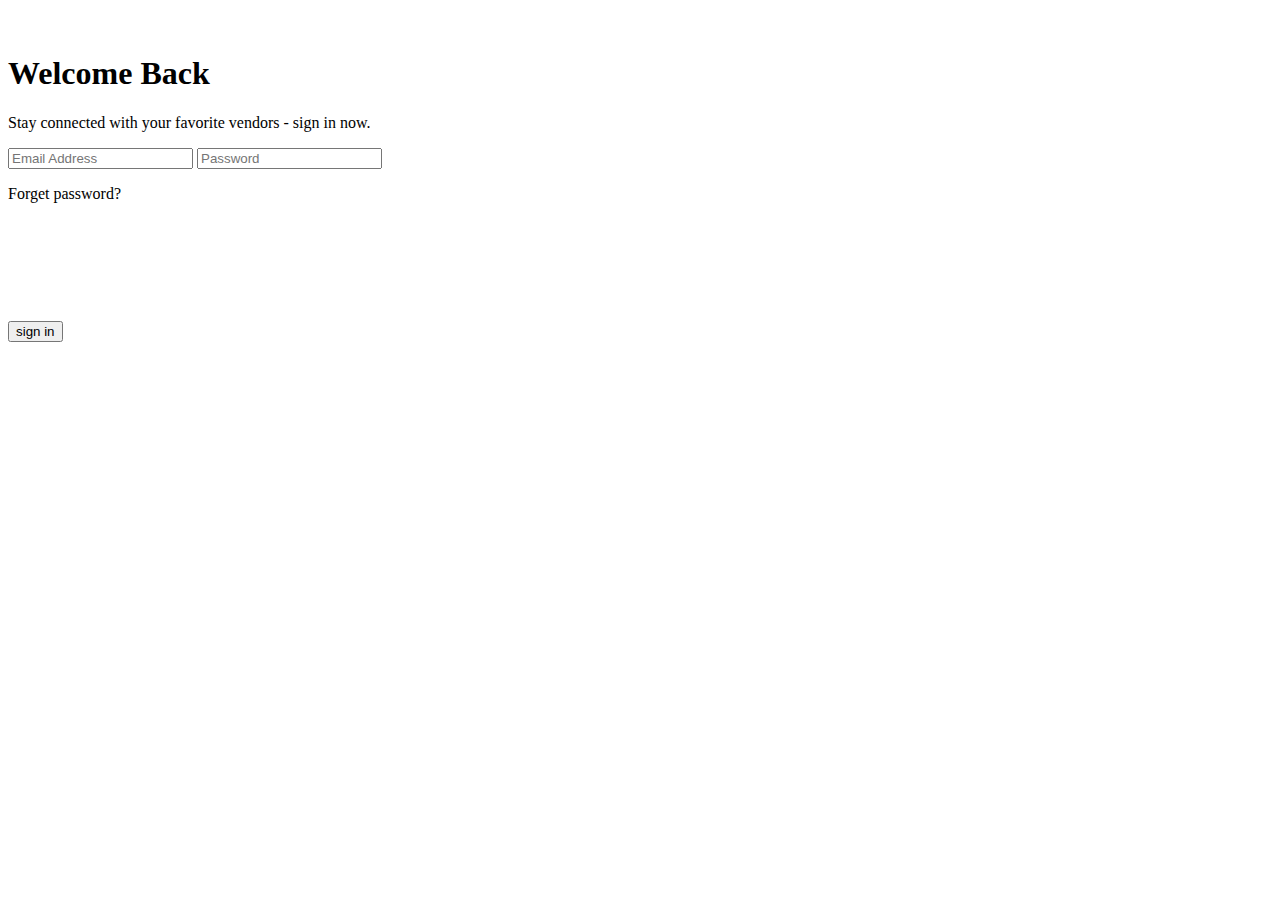
==== html and css files/signInCustomer.html @ ed23f87a "added sign in and sign up" ====
<!DOCTYPE html>
<html lang="en">
  <head>
    <meta charset="UTF-8" />
    <meta name="viewport" content="width=device-width, initial-scale=1.0" />
    <link rel="stylesheet" href="signIn.css" />

    <title>Cadence || Connect</title>
  </head>
  <body>
    <div class="container">
      <!-- HEADER SECTION -->
      <header>
        <figure class="backArrow">
          <a href="signInWelcome.html">
            <img src="../EMS assets/backArrow.svg" alt=""
          /></a>
        </figure>
      </header>
      <!-- main -->
      <main>
        <div class="welcomeBack">
          <h1>Welcome Back</h1>
          <p>Stay connected with your favorite vendors - sign in now.</p>
        </div>
        <!-- fORM SECTION -->

        <form action="" id="myForm">
          <div class="formWwrap">
            <div class="inputWrap">
              <!-- Email Address -->
              <input
                type="text"
                placeholder="Email Address"
                class="emailCheck"
                id="email"
                required
              />

              <input
                type="password"
                placeholder="Password"
                id="password"
                required
              />
              <p>Forget password?</p>
            </div>
            <div class="iconWrapper">
              <figure>
                <a href="#">
                  <img src="../EMS assets/googleIcon.svg" alt="" />
                </a>
              </figure>
              <figure>
                <a href="#">
                  <img src="../EMS assets/apple.svg" alt="" />
                </a>
              </figure>
              <figure>
                <a href="#">
                  <img src="../EMS assets/facebookIcon.svg" alt="" />
                </a>
              </figure>
            </div>
          </div>
          <button class="nextWrap">sign in</button>
        </form>
        <!--  -->
      </main>
      <!--  -->
    </div>
    <!-- <script type="module" src="./jsfiles/formCheck.js"></script> -->
  </body>
</html>
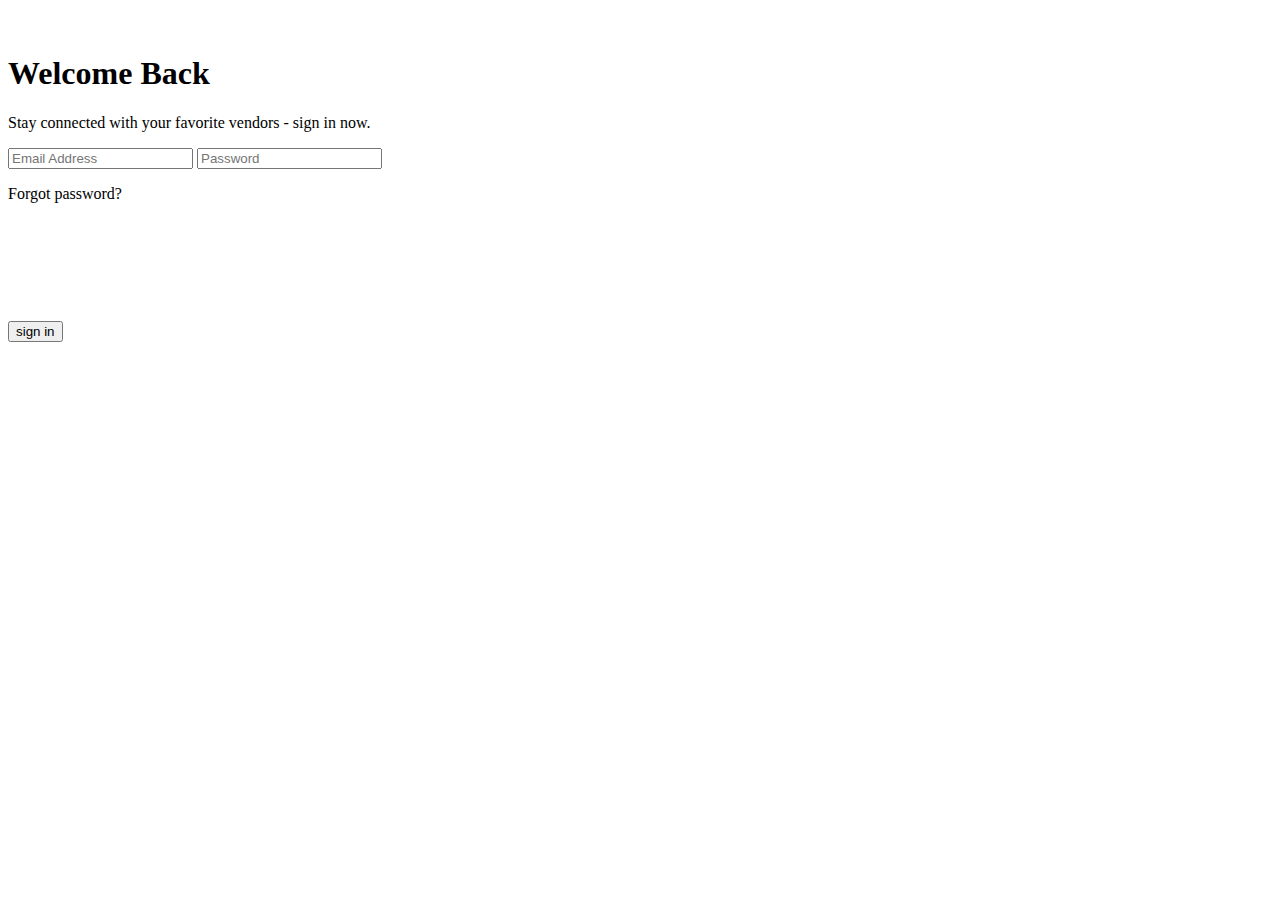
==== commit aaf3fab5: "Addition of logged in pages" ====
--- a/html and css files/signInCustomer.html
+++ b/html and css files/signInCustomer.html
@@ -3,7 +3,7 @@
   <head>
     <meta charset="UTF-8" />
     <meta name="viewport" content="width=device-width, initial-scale=1.0" />
-    <link rel="stylesheet" href="signIn.css" />
+    <link rel="stylesheet" href="signInCustomer.css" />
 
     <title>Cadence || Connect</title>
   </head>
@@ -43,7 +43,7 @@
                 id="password"
                 required
               />
-              <p>Forget password?</p>
+              <p>Forgot password?</p>
             </div>
             <div class="iconWrapper">
               <figure>
@@ -69,6 +69,6 @@
       </main>
       <!--  -->
     </div>
-    <!-- <script type="module" src="./jsfiles/formCheck.js"></script> -->
+    <script type="module" src="./jsfiles/customerSignInValidation.js"></script>
   </body>
 </html>
